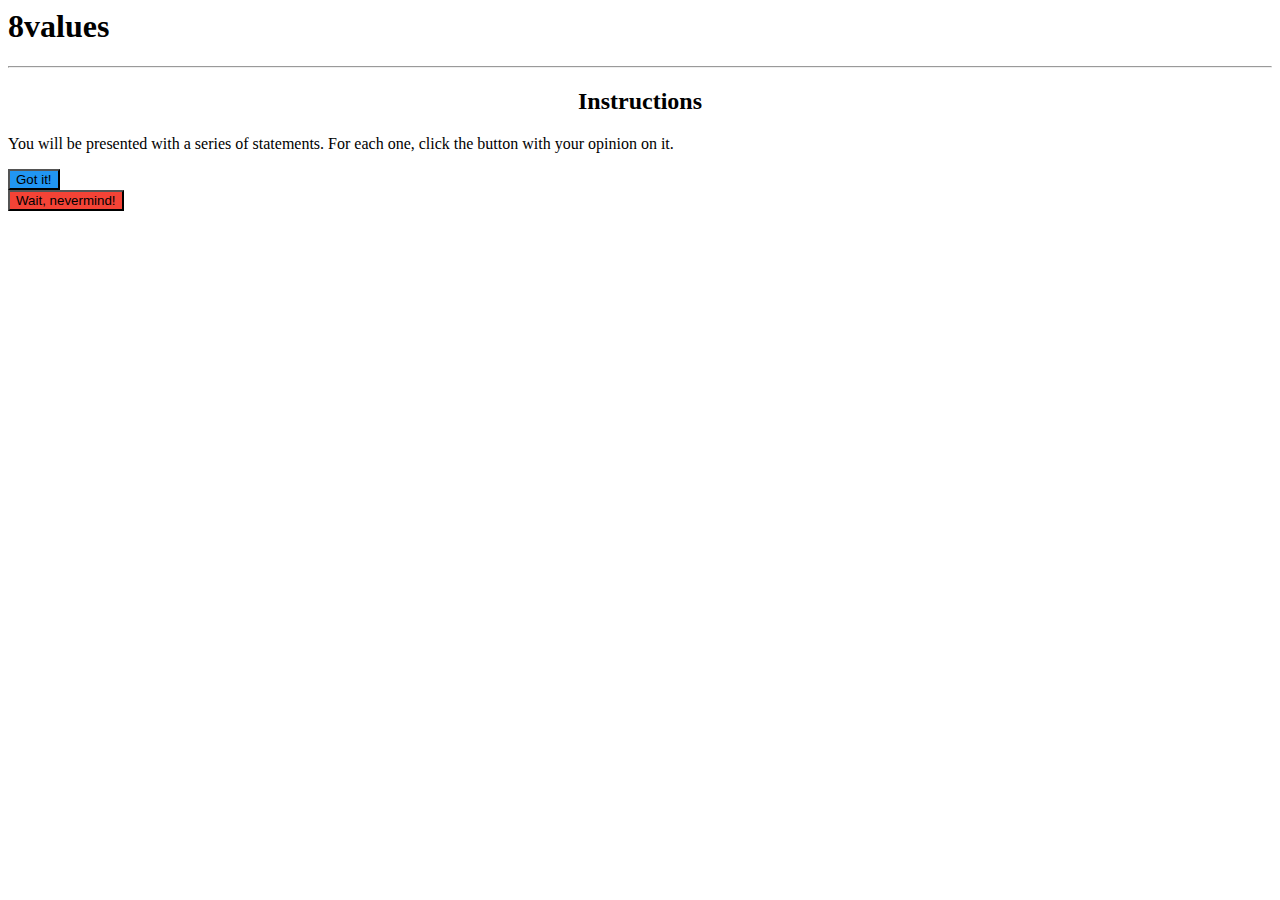
==== instructions.html @ d77caf51 "Updated for principles." ====
<head>
<link href="https://fonts.googleapis.com/css?family=Montserrat:300,400,700|Roboto:400,700" rel="stylesheet">
<link href='style.css' rel='stylesheet' type='text/css'>
<title>8values Quiz</title>
<link rel="icon" type="x-icon" href="icon.png">
<link rel="shortcut icon" type="x-icon" href="icon.png">
<meta charset="utf-8">
</head>
<body>

<h1>8values</h1>
<hr>
<h2 style="text-align:center;">Instructions</h2>
<p class="question">You will be presented with a series of statements. For each one, click the button with your opinion on it.</p>
<button class="button" onclick="location.href='quiz.html';" style="background-color: #2196f3;">Got it!</button> <br>
<button class="button" onclick="location.href='index.html';" style="background-color: #f44336;">Wait, nevermind!</button> <br>

<!-- Website visit statistics - no personal information is collected! -->
<script type="text/javascript">
var sc_project=11325211;
var sc_invisible=1;
var sc_security="fd9f0659";
var scJsHost = (("https:" == document.location.protocol) ?
"https://secure." : "http://www.");
document.write("<sc"+"ript type='text/javascript' src='" +
scJsHost+
"statcounter.com/counter/counter.js'></"+"script>");
</script>
<noscript><div class="statcounter"><a title="web stats"
href="http://statcounter.com/" target="_blank"><img
class="statcounter"
src="//c.statcounter.com/11325211/0/fd9f0659/1/" alt="web
stats"></a></div></noscript>
</body>
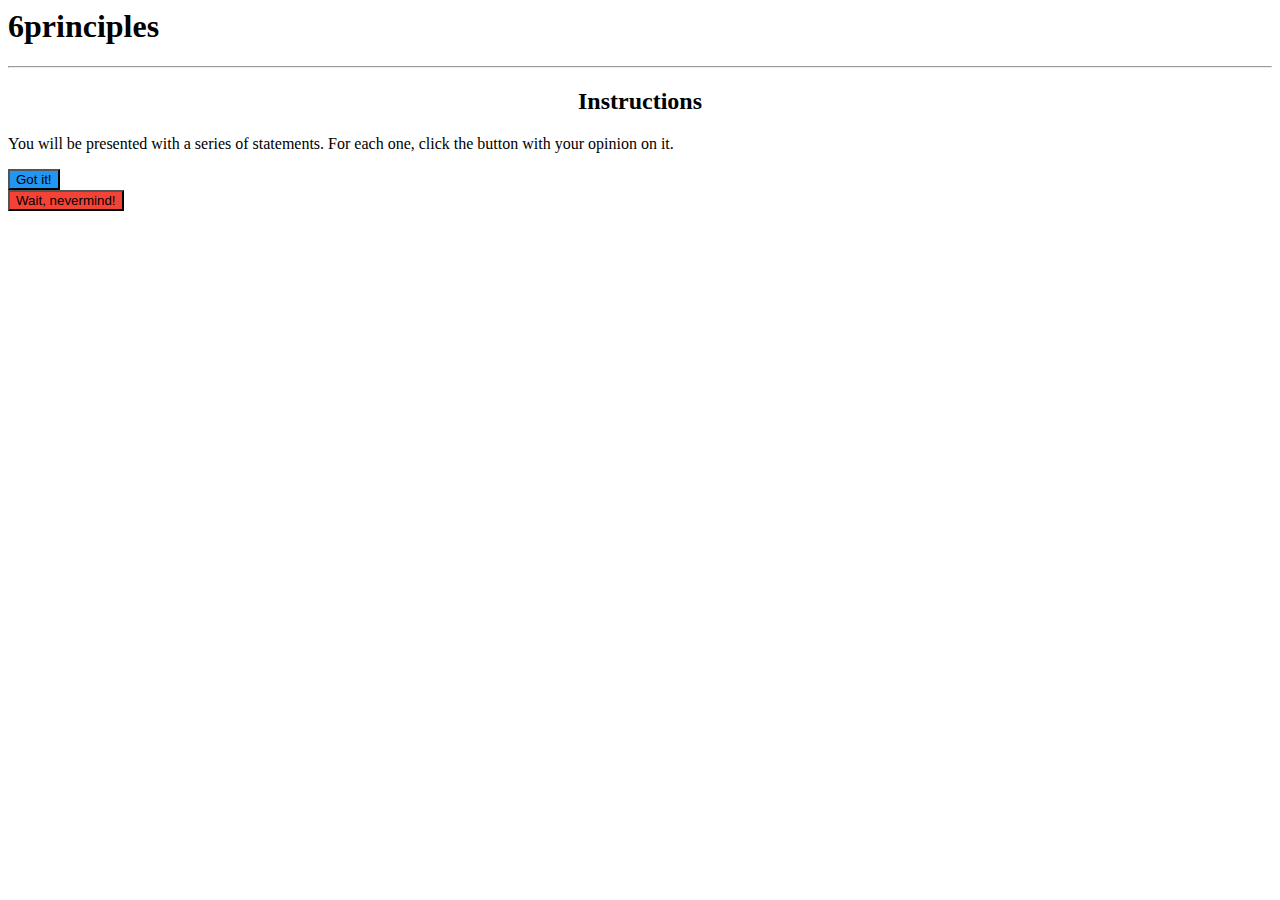
==== commit 182160cb: "removed tracking from instructions.html" ====
--- a/instructions.html
+++ b/instructions.html
@@ -8,27 +8,12 @@
 </head>
 <body>
 
-<h1>8values</h1>
+<h1>6principles</h1>
 <hr>
 <h2 style="text-align:center;">Instructions</h2>
 <p class="question">You will be presented with a series of statements. For each one, click the button with your opinion on it.</p>
 <button class="button" onclick="location.href='quiz.html';" style="background-color: #2196f3;">Got it!</button> <br>
 <button class="button" onclick="location.href='index.html';" style="background-color: #f44336;">Wait, nevermind!</button> <br>
 
-<!-- Website visit statistics - no personal information is collected! -->
-<script type="text/javascript">
-var sc_project=11325211;
-var sc_invisible=1;
-var sc_security="fd9f0659";
-var scJsHost = (("https:" == document.location.protocol) ?
-"https://secure." : "http://www.");
-document.write("<sc"+"ript type='text/javascript' src='" +
-scJsHost+
-"statcounter.com/counter/counter.js'></"+"script>");
-</script>
-<noscript><div class="statcounter"><a title="web stats"
-href="http://statcounter.com/" target="_blank"><img
-class="statcounter"
-src="//c.statcounter.com/11325211/0/fd9f0659/1/" alt="web
-stats"></a></div></noscript>
+
 </body>
